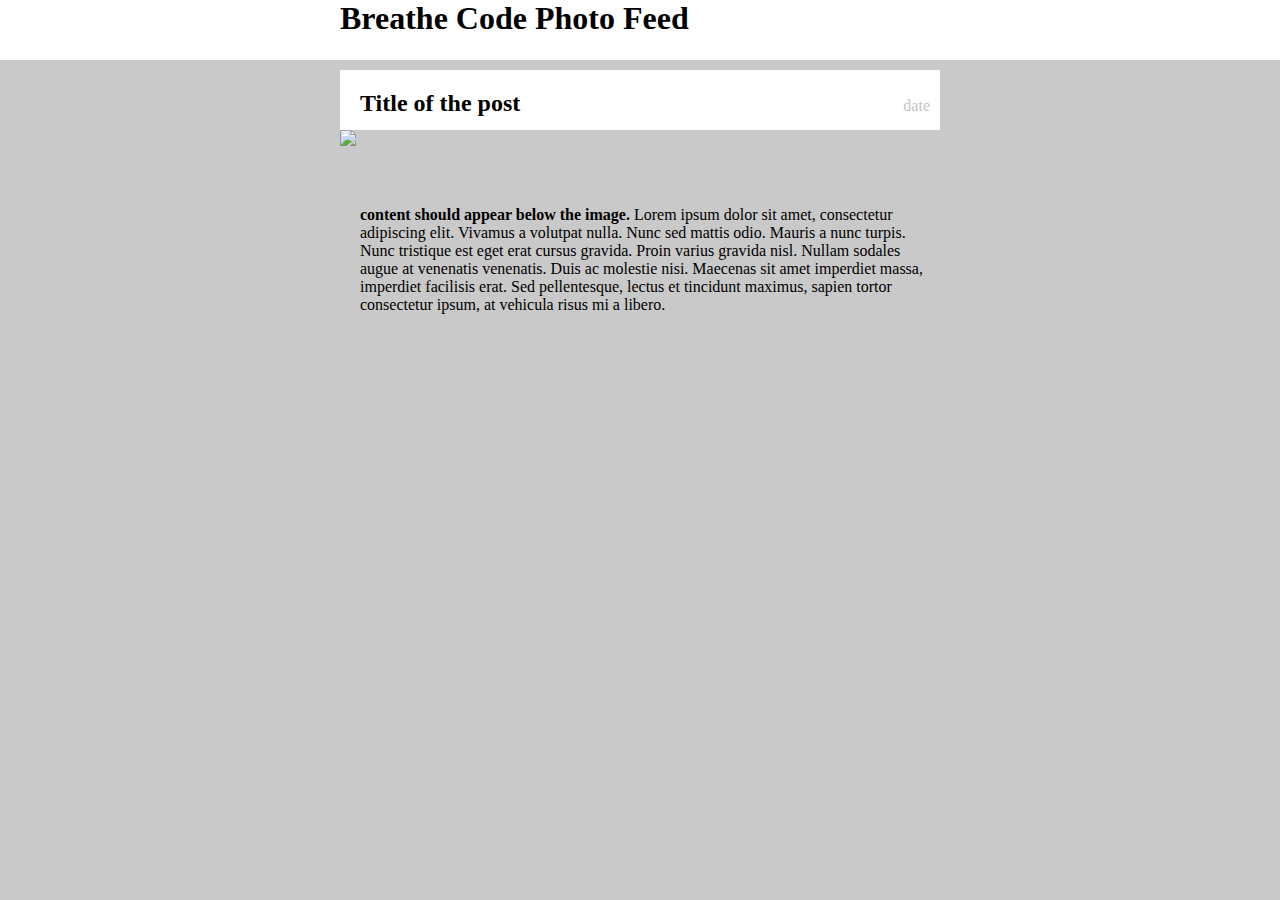
==== instagrampractice/index.html @ 88ea67aa "Add files via upload" ====
<!DOCTYPE html>
<html>
    <head>
        <link rel="stylesheet" type="text/css" href="styles.css">
        <title>Instagram Feed</title>
    </head>
    <body>
        <div>
            <header>
                <div class="container">
                <h1>Breathe Code Photo Feed </h1> 
                </div>
            </header>
            <div class="container">
            <div class="post">
                    <div class="postheader">
                    <div>
                        <h2>Title of the post</h2>
                    </div><div>
                    <span>date</span>
                </div>
                </div>
                <div>
                    <img src="https://www.hola.com/imagenes/mascotas/20200703171467/razas-de-perros-bulldog-frances/0-843-718/razas-perro-m.jpg?filter=w360">
                </div>
                <div>  
                    <p>
                    <strong> content should appear below the image.</strong> Lorem ipsum dolor sit amet, consectetur adipiscing elit. Vivamus a volutpat nulla. Nunc sed mattis odio. Mauris a nunc turpis. Nunc tristique est eget erat cursus gravida. Proin varius gravida nisl. Nullam sodales augue at venenatis venenatis. Duis ac molestie nisi. Maecenas sit amet imperdiet massa, imperdiet facilisis erat. Sed pellentesque, lectus et tincidunt maximus, sapien tortor consectetur ipsum, at vehicula risus mi a libero.
                    </p>  
                </div>
                </div>
            </div>
        </div>
    </body>
</html>
---- instagrampractice/styles.css ----
body{
   background-color: rgb(202, 201, 201);
   margin: 0px;
 }

 header {
    background-color: white;
    margin: none;
}
header h1{
    margin: 0;
}

div{
    box-sizing: border-box;
    height: 60px;
}

div.post{
    background-color: white;
    margin-top: 10px;
}

div.header {
    margin: 0px;
}

div.container{
    width: 600px;
    margin: auto;
}

div.post img{
    width: 100%;
}

div.post h2, div.post p{
    padding-left: 20px;
}

div.post .postheader div:first-child{
    display: inline-block;
    width: 80%;
    padding: 0px;
    margin: 0px;
    
}
div.post .postheader div:last-child{
    display: inline-block;
    width: 20%; 
   color: rgb(196, 196, 196);
    text-align: right;
    padding-right: 10px;
    margin: 0px;
}
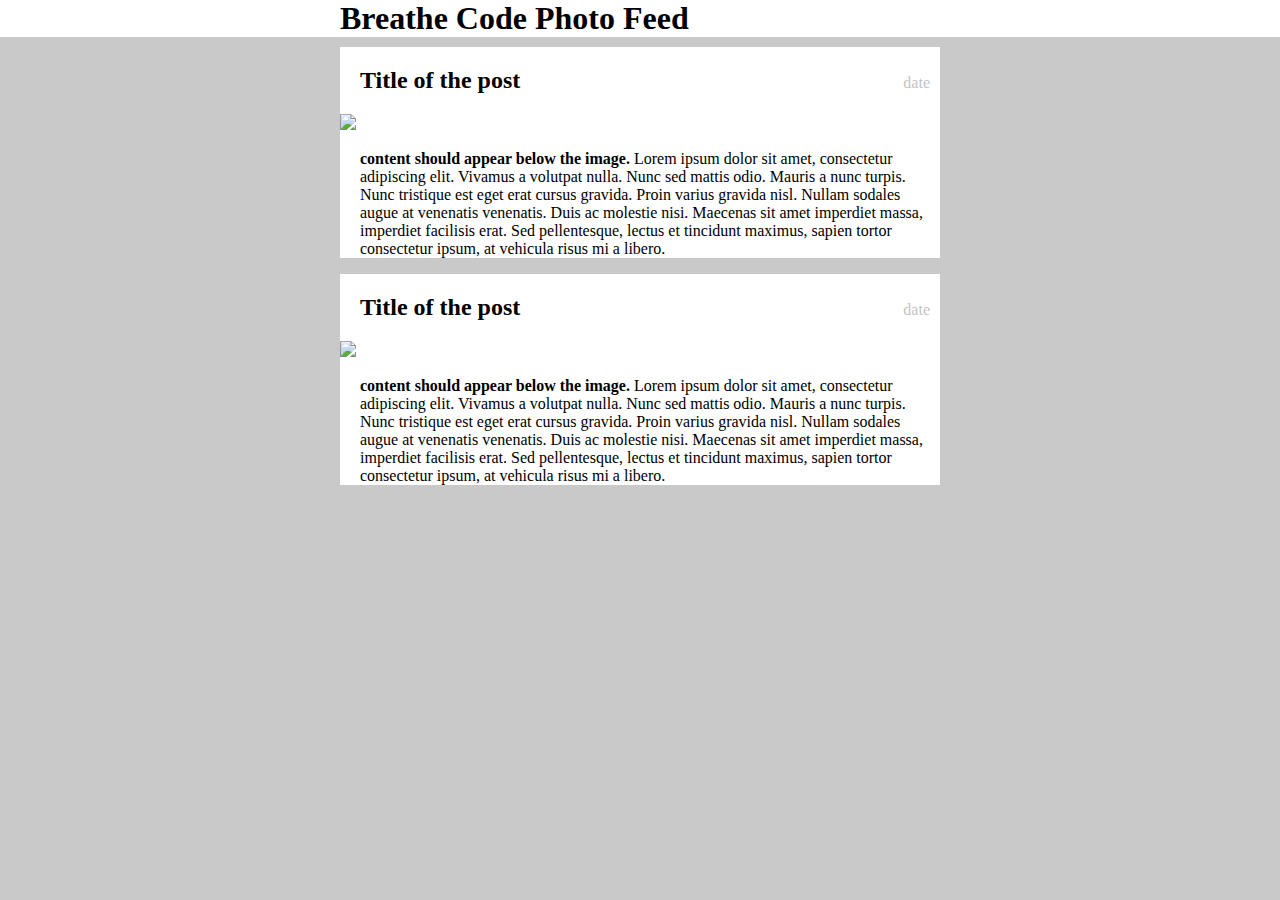
==== commit aa3c62a3: "Add files via upload" ====
--- a/instagrampractice/index.html
+++ b/instagrampractice/index.html
@@ -8,27 +8,42 @@
         <div>
             <header>
                 <div class="container">
-                <h1>Breathe Code Photo Feed </h1> 
+                    <h1>Breathe Code Photo Feed </h1> 
                 </div>
             </header>
-            <div class="container">
-            <div class="post">
-                    <div class="postheader">
+                <div class="container">
+                    <div class="post">
+                        <div class="postheader">
+                            <div>
+                                <h2>Title of the post</h2>
+                            </div><div>
+                                <span>date</span>
+                            </div>
+                        </div>
                     <div>
-                        <h2>Title of the post</h2>
-                    </div><div>
-                    <span>date</span>
+                        <img src="https://www.hola.com/imagenes/mascotas/20200703171467/razas-de-perros-bulldog-frances/0-843-718/razas-perro-m.jpg?filter=w360">
+                    </div>
+                    <div>  
+                        <p><strong> content should appear below the image.</strong> Lorem ipsum dolor sit amet, consectetur adipiscing elit. Vivamus a volutpat nulla. Nunc sed mattis odio. Mauris a nunc turpis. Nunc tristique est eget erat cursus gravida. Proin varius gravida nisl. Nullam sodales augue at venenatis venenatis. Duis ac molestie nisi. Maecenas sit amet imperdiet massa, imperdiet facilisis erat. Sed pellentesque, lectus et tincidunt maximus, sapien tortor consectetur ipsum, at vehicula risus mi a libero.
+                        </p>  
+                    </div>  
                 </div>
-                </div>
-                <div>
-                    <img src="https://www.hola.com/imagenes/mascotas/20200703171467/razas-de-perros-bulldog-frances/0-843-718/razas-perro-m.jpg?filter=w360">
-                </div>
-                <div>  
-                    <p>
-                    <strong> content should appear below the image.</strong> Lorem ipsum dolor sit amet, consectetur adipiscing elit. Vivamus a volutpat nulla. Nunc sed mattis odio. Mauris a nunc turpis. Nunc tristique est eget erat cursus gravida. Proin varius gravida nisl. Nullam sodales augue at venenatis venenatis. Duis ac molestie nisi. Maecenas sit amet imperdiet massa, imperdiet facilisis erat. Sed pellentesque, lectus et tincidunt maximus, sapien tortor consectetur ipsum, at vehicula risus mi a libero.
-                    </p>  
-                </div>
-                </div>
+                <div class="container">
+                    <div class="post">
+                        <div class="postheader">
+                            <div>
+                                <h2>Title of the post</h2>
+                            </div><div>
+                                <span>date</span>
+                            </div>
+                        </div>
+                    <div>
+                        <img src="https://www.hola.com/imagenes/mascotas/20200703171467/razas-de-perros-bulldog-frances/0-843-718/razas-perro-m.jpg?filter=w360">
+                    </div>
+                    <div>  
+                        <p><strong> content should appear below the image.</strong> Lorem ipsum dolor sit amet, consectetur adipiscing elit. Vivamus a volutpat nulla. Nunc sed mattis odio. Mauris a nunc turpis. Nunc tristique est eget erat cursus gravida. Proin varius gravida nisl. Nullam sodales augue at venenatis venenatis. Duis ac molestie nisi. Maecenas sit amet imperdiet massa, imperdiet facilisis erat. Sed pellentesque, lectus et tincidunt maximus, sapien tortor consectetur ipsum, at vehicula risus mi a libero.
+                        </p>  
+                    </div>
             </div>
         </div>
     </body>
--- a/instagrampractice/styles.css
+++ b/instagrampractice/styles.css
@@ -13,7 +13,6 @@
 
 div{
     box-sizing: border-box;
-    height: 60px;
 }
 
 div.post{
